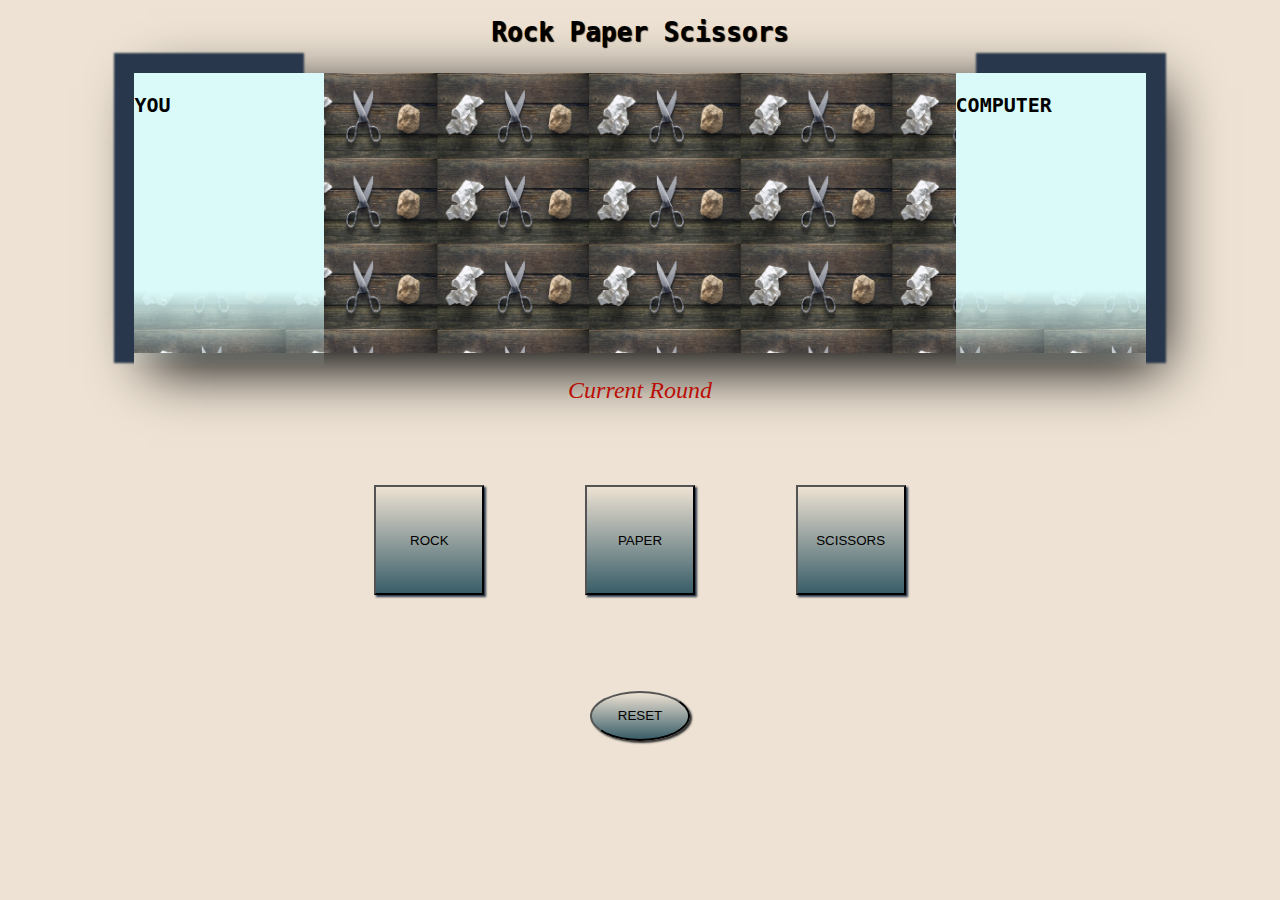
==== index.html @ f92a86c7 "Rename rock_paper_scissors.html to index.html" ====
<!DOCTYPE html>
<html>
<head>
    <meta charset ="UTF-8">
    <link rel="stylesheet" href="rpsCSS.css">
    <script src="rock_paper_scissors.js" defer></script>
    <title>Rock Paper Scissors</title>
</head>
<body>
    <h1>Rock Paper Scissors</h1>
    <div id=containercountbox>
        <div id="hcountbox">
            <div id="displayplayer"></div>
              <p id="hScore">YOU</p>
        </div>
        <div id="ccountbox">
            <div id="displaycomputer"></div>
            <p id="cScore">COMPUTER</p>
        </div>
    </div>
    <p id="round">Current Round</p>
    <div id="displayoutcome"></div>
    <div id="buttondiv">
        <button id="rock" class="playbuttons">ROCK</button>
        <button id="paper" class="playbuttons">PAPER</button>
        <button id="scissors" class="playbuttons">SCISSORS</button>
    </div>

    <div id="gamefinishedContainer">
        <div id="gamefinished" class="call"></div>
    </div>

    <div id="startcontainer">
        <button id="start">RESET</button>
    </div>
</body>
</html>
---- rpsCSS.css ----
body {
    background-color: #ede2d3;
    /*background-color:#8fcff2;*/
    /*background-color: rgb(101, 152, 175);*/
    /*background: linear-gradient(45deg, red 0 50%, blue 50% 100%);*/
    /*background-image: url("rps.image.png");*/
    /*background:linear-gradient(to right, #c9e9f5 20%, #bae5f5 20% 40%,
      #a7def2 40% 60%, #94d3eb 60% 80%, #56b7db 80%);*/
    /*background:linear-gradient(75deg, #c9e9f5 19%, #bae5f5 22% 38%,
        #a7def2 40% 57%, #94d3eb 62% 78%, #56b7db 83%);*/
    /*background:radial-gradient(red 2%, yellow 5% 10%, #1e90ff 75% 85%);*/
    /*background:conic-gradient(red 2%, yellow 5% 10%, #1e90ff 75% 85%);*/
  }

h1{
    text-align: center;
    font-family: monospace;
    text-shadow: 1px 1px 1px;
}
#containercountbox{
    display:flex;
    justify-content:space-between;
    margin-top: 2%;
    margin-left: 10%;
    margin-right: 10%;
    width: 80%;
    height: 280px;
    box-shadow: 15px 15px 55px black;
    background-image: url("rps.image.png");
    background-size: 15%;
}
    #hcountbox{
        order:1;
        width: 190px;
        min-width: 140px;
        height:310px;
        font-size: 20px;
        font-weight: bolder;
        font-family: monospace;
        box-shadow: -20px -20px 2px rgb(40, 55, 75);
        background:linear-gradient(#d9faf9 70%,transparent 95%);
    }
    #hScore{
        order:2;
        font-size:x-large;
    }

    #cScore{
        order:4;
        font-size:x-large;
    }
    #ccountbox{
        order:5;
        width: 190px;
        min-width: 140px;
        height:310px;
        font-size: 20px;
        font-weight: bolder;
        font-family: monospace;
        box-shadow: 20px -20px 2px rgb(40, 55, 75);
        background:linear-gradient(#d9faf9 70%,transparent 95%);
    }

#round{
      text-align: center;
      font-size:x-large;
      font-style: italic;
      color:#ba0f06;
      animation-name: round;
      animation-duration:4s;
      animation-iteration-count: infinite;
  }
                              @keyframes round{
                                0%{color:#ba0f06;}
                                50%{color: black;}
                                100%{color:#ba0f06}
                              }
#displayoutcome{
    height: 45px;
    width:100%;
    text-align: center;
    font-size: 30px;
    font-weight: bolder;
}

#buttondiv{
    display:flex;
    justify-content: space-around;
    flex-wrap: wrap;
    height: 180px;
    width:50%;
    margin-top: none;
    margin-left:25%;
    margin-right:25%;
    margin-bottom: 3%;
}
    .playbuttons{
        width:110px;
        height:110px;
        margin-top:2%;
        box-shadow: 2px 2px 2px rgb(40, 55, 75);
        background:linear-gradient(transparent,rgb(57, 93, 104));
    }
    .playbuttons:hover{
      background: linear-gradient(transparent, lightblue);
      box-shadow: 3px 3px 5px black;
    }

    #gamefinished {
        text-align: center;
        font-size:40px;
        font-family:"Lucida handwriting", monospace;
        font-weight:700;
    }
#startcontainer{
    display:flex;
    justify-content: center;
}
    #start{
        width: 100px;;
        height: 50px;
        margin-top:none;
        border-radius: 60%;
        box-shadow: 2px 2px 2px rgb(47, 48, 49);
        background:linear-gradient(transparent,rgb(57, 93, 104));
    }
    #start:hover{
      box-shadow: 3px 3px 5px black;
      background:linear-gradient(transparent, lightblue);
    }

    @media screen and (max-width: 700px){
        #buttondiv{
          height:400px;
          margin-top: 10%;
        }
      }


    @media screen and (max-width: 700px){
        #startcontainer {
            margin-top: 3%;
        }
    }


}
/* other attempts at mobile improvement*/
/*
                                          @media screen and (max-width: 900px){
                                            #buttondiv {
                                              height:220px;
                                            }
                                          }
                                          @media screen and (max-width: 900px){
                                            #displayoutcome{
                                              height:100px;
                                            }

                                   
                                    @media screen and (max-width: 400px){
                                      #displayoutcome{

                                      }
                                    }
                                    @media screen and (max-width: 400px){
                                      #containercountbox{
                                        width:100%;
                                        height:500px;
                                        margin:0%;
                                      }
                                    }
                                    @media screen and (max-width: 400px){
                                      #gamefinishedContainer{
                                        height:500px;

                                      }
                                    }
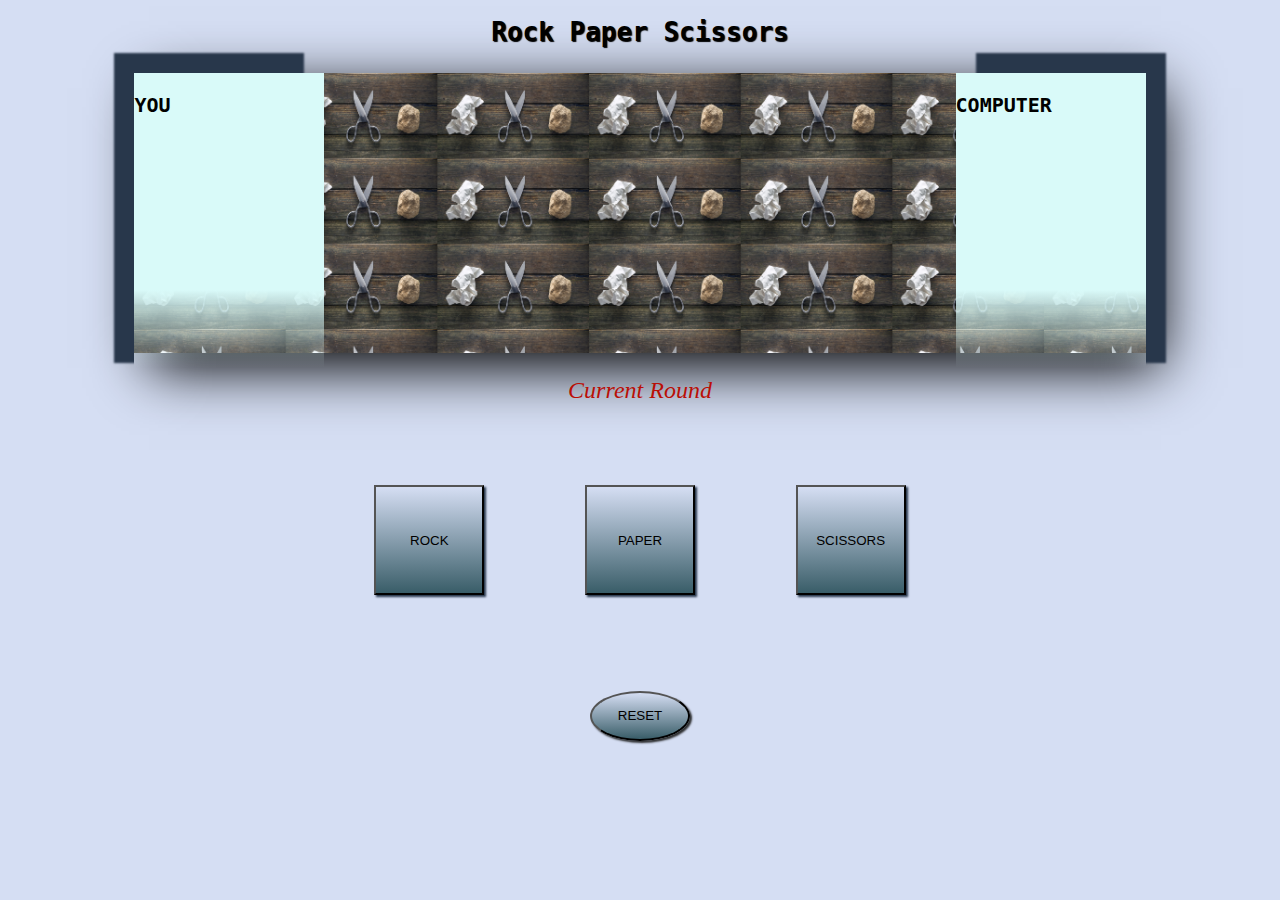
==== commit a9dd0b3c: "Rename rock_paper_scissors.html to index.html" ====
--- a/index.html
+++ b/index.html
@@ -18,6 +18,7 @@
             <p id="cScore">COMPUTER</p>
         </div>
     </div>
+  <div id=main2>
     <p id="round">Current Round</p>
     <div id="displayoutcome"></div>
     <div id="buttondiv">
@@ -25,13 +26,12 @@
         <button id="paper" class="playbuttons">PAPER</button>
         <button id="scissors" class="playbuttons">SCISSORS</button>
     </div>
-
     <div id="gamefinishedContainer">
         <div id="gamefinished" class="call"></div>
     </div>
-
     <div id="startcontainer">
         <button id="start">RESET</button>
     </div>
+  </div>
 </body>
 </html>
--- a/rpsCSS.css
+++ b/rpsCSS.css
@@ -1,178 +1,197 @@
 body {
-    background-color: #ede2d3;
-    /*background-color:#8fcff2;*/
-    /*background-color: rgb(101, 152, 175);*/
-    /*background: linear-gradient(45deg, red 0 50%, blue 50% 100%);*/
-    /*background-image: url("rps.image.png");*/
-    /*background:linear-gradient(to right, #c9e9f5 20%, #bae5f5 20% 40%,
-      #a7def2 40% 60%, #94d3eb 60% 80%, #56b7db 80%);*/
-    /*background:linear-gradient(75deg, #c9e9f5 19%, #bae5f5 22% 38%,
-        #a7def2 40% 57%, #94d3eb 62% 78%, #56b7db 83%);*/
-    /*background:radial-gradient(red 2%, yellow 5% 10%, #1e90ff 75% 85%);*/
-    /*background:conic-gradient(red 2%, yellow 5% 10%, #1e90ff 75% 85%);*/
+  background-color: #d5def3;
+  /*background-color:#8fcff2;*/
+  /*background-color: rgb(101, 152, 175);*/
+  /*background: linear-gradient(45deg, red 0 50%, blue 50% 100%);*/
+  /*background-image: url("rps.image.png");*/
+  /*background:linear-gradient(to right, #c9e9f5 20%, #bae5f5 20% 40%,
+    #a7def2 40% 60%, #94d3eb 60% 80%, #56b7db 80%);*/
+  /*background:linear-gradient(75deg, #c9e9f5 19%, #bae5f5 22% 38%,
+      #a7def2 40% 57%, #94d3eb 62% 78%, #56b7db 83%);*/
+  /*background:radial-gradient(red 2%, yellow 5% 10%, #1e90ff 75% 85%);*/
+  /*background:conic-gradient(red 2%, yellow 5% 10%, #1e90ff 75% 85%);*/
+}
+
+h1{
+  text-align: center;
+  font-family: monospace;
+  text-shadow: 1px 1px 1px;
+}
+#containercountbox{
+  display:flex;
+  justify-content:space-between;
+  margin-top: 2%;
+  margin-left: 10%;
+  margin-right: 10%;
+  width: 80%;
+  height: 280px;
+  box-shadow: 15px 15px 55px black;
+  background-image: url("rps.image.png");
+  background-size: 15%;
+}
+                        /*media queries for containerbox elements. Mobile version*/
+                                                @media screen and (min-height: 1500px){
+                                                  #containercountbox{
+                                                    height:560px;
+                                                  }
+                                                }
+                                                @media screen and (min-height: 1500px){
+                                                    div#hcountbox{
+                                                    height:620px;
+                                                    width:210px;
+                                                    font-size: 45px;
+
+                                                  }
+                                                }
+                                                @media screen and (min-height: 1500px){
+                                                  div#ccountbox{
+                                                    height:620px;
+                                                    width:210px;
+                                                    font-size: 45px;
+                                                  }
+                                                }
+
+  #hcountbox{
+      order:1;
+      width: 190px;
+      min-width: 140px;
+      height:310px;
+      font-size: 20px;
+      font-weight: bolder;
+      font-family: monospace;
+      box-shadow: -20px -20px 2px rgb(40, 55, 75);
+      background:linear-gradient(#d9faf9 70%,transparent 95%);
   }
 
-h1{
+  #ccountbox{
+      order:5;
+      width: 190px;
+      min-width: 140px;
+      height:310px;
+      font-size: 20px;
+      font-weight: bolder;
+      font-family: monospace;
+      box-shadow: 20px -20px 2px rgb(40, 55, 75);
+      background:linear-gradient(#d9faf9 70%,transparent 95%);
+  }
+                                  /*media queries for bottom half. Mobile */
+                                                @media screen and (min-height: 1500px){
+                                                  #main2 > *{
+                                                    margin-top: 10%;
+                                                    height:100px;
+                                                  }
+                                                }
+                                                @media screen and (min-height:1500px){
+                                                  div#buttondiv{
+                                                    width:100%;
+                                                    margin-left: 0%;
+                                                  }
+                                                }
+                                                @media screen and (min-height: 1500px){
+                                                  button.playbuttons{
+                                                    height:200px;
+                                                    width: 200px;
+                                                  }
+                                                }
+                                                @media screen and (min-height: 1500px){
+                                                  button#start{
+                                                    height:100px;
+                                                    width: 200px;
+                                                  }
+                                                }
+                                                @media screen and (min-height: 1500px){
+                                                  div#displayoutcome{
+                                                    font-size: 50px;
+                                                  }
+                                                }
+                                                @media screen and (min-height: 1500px){
+                                                  p#round{
+                                                    font-size: 50px;
+                                                  }
+                                                }
+                                                @media screen and (min-height: 1500px){
+                                                  div#gamefinished{
+                                                    font-size: 50px;
+                                                  }
+                                                }
+#round{
     text-align: center;
-    font-family: monospace;
-    text-shadow: 1px 1px 1px;
+    font-size:x-large;
+    font-style: italic;
+    color:#ba0f06;
+    animation-name: round;
+    animation-duration:4s;
+    animation-iteration-count: infinite;
 }
-#containercountbox{
-    display:flex;
-    justify-content:space-between;
-    margin-top: 2%;
-    margin-left: 10%;
-    margin-right: 10%;
-    width: 80%;
-    height: 280px;
-    box-shadow: 15px 15px 55px black;
-    background-image: url("rps.image.png");
-    background-size: 15%;
-}
-    #hcountbox{
-        order:1;
-        width: 190px;
-        min-width: 140px;
-        height:310px;
-        font-size: 20px;
-        font-weight: bolder;
-        font-family: monospace;
-        box-shadow: -20px -20px 2px rgb(40, 55, 75);
-        background:linear-gradient(#d9faf9 70%,transparent 95%);
-    }
-    #hScore{
-        order:2;
-        font-size:x-large;
-    }
-
-    #cScore{
-        order:4;
-        font-size:x-large;
-    }
-    #ccountbox{
-        order:5;
-        width: 190px;
-        min-width: 140px;
-        height:310px;
-        font-size: 20px;
-        font-weight: bolder;
-        font-family: monospace;
-        box-shadow: 20px -20px 2px rgb(40, 55, 75);
-        background:linear-gradient(#d9faf9 70%,transparent 95%);
-    }
-
-#round{
-      text-align: center;
-      font-size:x-large;
-      font-style: italic;
-      color:#ba0f06;
-      animation-name: round;
-      animation-duration:4s;
-      animation-iteration-count: infinite;
-  }
-                              @keyframes round{
-                                0%{color:#ba0f06;}
-                                50%{color: black;}
-                                100%{color:#ba0f06}
-                              }
+                            @keyframes round{
+                              0%{color:#ba0f06;}
+                              50%{color: black;}
+                              100%{color:#ba0f06}
+                            }
 #displayoutcome{
-    height: 45px;
-    width:100%;
-    text-align: center;
-    font-size: 30px;
-    font-weight: bolder;
+  height: 45px;
+  width:100%;
+  text-align: center;
+  font-size: 30px;
+  font-weight: bolder;
+  font-family: walsheim;
 }
 
 #buttondiv{
-    display:flex;
-    justify-content: space-around;
-    flex-wrap: wrap;
-    height: 180px;
-    width:50%;
-    margin-top: none;
-    margin-left:25%;
-    margin-right:25%;
-    margin-bottom: 3%;
+  display:flex;
+  justify-content: space-around;
+  flex-wrap: wrap;
+  height: 180px;
+  width:50%;
+  margin-top: none;
+  margin-left:25%;
+  margin-right:25%;
+  margin-bottom: 3%;
 }
-    .playbuttons{
-        width:110px;
-        height:110px;
-        margin-top:2%;
-        box-shadow: 2px 2px 2px rgb(40, 55, 75);
-        background:linear-gradient(transparent,rgb(57, 93, 104));
-    }
-    .playbuttons:hover{
-      background: linear-gradient(transparent, lightblue);
-      box-shadow: 3px 3px 5px black;
-    }
+  .playbuttons{
+      width:110px;
+      height:110px;
+      margin-top:2%;
+      box-shadow: 2px 2px 2px rgb(40, 55, 75);
+      background:linear-gradient(transparent,rgb(57, 93, 104));
+  }
+  .playbuttons:hover{
+    background: linear-gradient(transparent, lightblue);
+    box-shadow: 3px 3px 5px black;
+  }
 
-    #gamefinished {
-        text-align: center;
-        font-size:40px;
-        font-family:"Lucida handwriting", monospace;
-        font-weight:700;
-    }
+  #gamefinished {
+      text-align: center;
+      font-size:40px;
+      font-family:walsheim;
+      font-weight: bolder;
+  }
 #startcontainer{
-    display:flex;
-    justify-content: center;
+  display:flex;
+  justify-content: center;
 }
-    #start{
-        width: 100px;;
-        height: 50px;
-        margin-top:none;
-        border-radius: 60%;
-        box-shadow: 2px 2px 2px rgb(47, 48, 49);
-        background:linear-gradient(transparent,rgb(57, 93, 104));
-    }
-    #start:hover{
-      box-shadow: 3px 3px 5px black;
-      background:linear-gradient(transparent, lightblue);
-    }
-
-    @media screen and (max-width: 700px){
-        #buttondiv{
-          height:400px;
-          margin-top: 10%;
-        }
-      }
+  #start{
+      width: 100px;;
+      height: 50px;
+      margin-top:none;
+      border-radius: 60%;
+      box-shadow: 2px 2px 2px rgb(47, 48, 49);
+      background:linear-gradient(transparent,rgb(57, 93, 104));
+  }
+  #start:hover{
+    box-shadow: 3px 3px 5px black;
+    background:linear-gradient(transparent, lightblue);
+  }
 
 
-    @media screen and (max-width: 700px){
-        #startcontainer {
-            margin-top: 3%;
-        }
-    }
+                                        @media screen and (max-width: 900px){
+                                          #buttondiv {
+                                            height:220px;
+                                          }
+                                        }
+                                        @media screen and (max-width: 900px){
+                                          #displayoutcome{
+                                            height:100px;
+                                          }
+                                        }
 
-
-}
-/* other attempts at mobile improvement*/
-/*
-                                          @media screen and (max-width: 900px){
-                                            #buttondiv {
-                                              height:220px;
-                                            }
-                                          }
-                                          @media screen and (max-width: 900px){
-                                            #displayoutcome{
-                                              height:100px;
-                                            }
-
-                                   
-                                    @media screen and (max-width: 400px){
-                                      #displayoutcome{
-
-                                      }
-                                    }
-                                    @media screen and (max-width: 400px){
-                                      #containercountbox{
-                                        width:100%;
-                                        height:500px;
-                                        margin:0%;
-                                      }
-                                    }
-                                    @media screen and (max-width: 400px){
-                                      #gamefinishedContainer{
-                                        height:500px;
-
-                                      }
-                                    }
